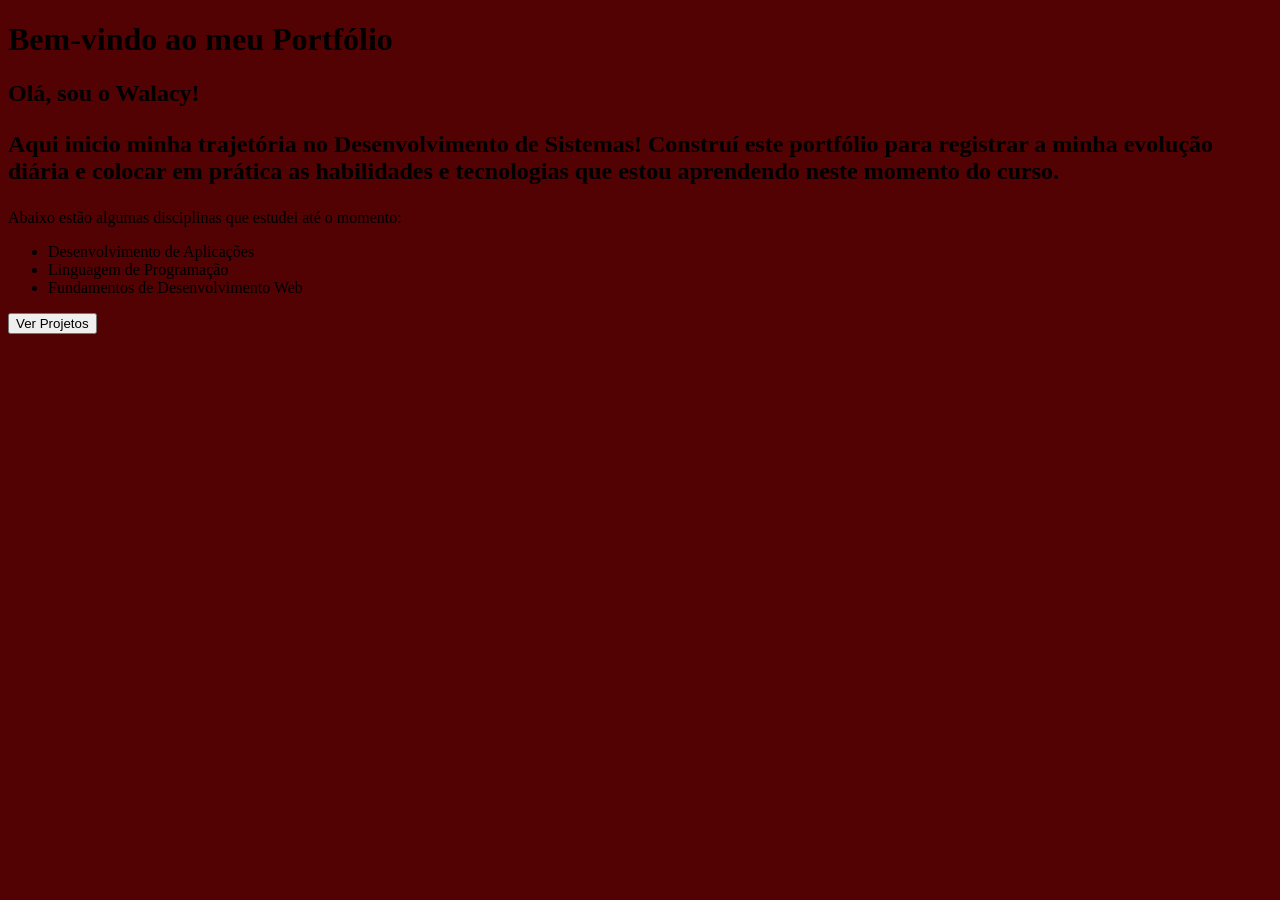
==== index.html @ 139d35ef "Criando a estrutura inicial HTML Linkando ao CSS" ====
<!DOCTYPE html>
<html lang="pt-BR">
<head>
    <meta charset="UTF-8">
    <meta name="viewport" content="width=device-width, initial-scale=1.0">
    <title>Portfólio Walacy</title>
    
    <link rel="stylesheet" href="styles/styles.css">
</head>

<body>
    <h1>
        Bem-vindo ao meu Portfólio
    </h1>

<h2> 
     Olá, sou o Walacy!
        <p>
            Aqui inicio minha trajetória no Desenvolvimento de Sistemas! Construí este portfólio para registrar
            a minha evolução diária e colocar em prática as habilidades e tecnologias que estou aprendendo neste 
            momento do curso.
        </p>
</h2>

    <p>
        Abaixo estão algumas disciplinas que estudei até o momento:
    </p>
        <ul> 
            <li> Desenvolvimento de Aplicações</li>
            <li> Linguagem de Programação</li>
            <li> Fundamentos de Desenvolvimento Web</li>
        </ul>

    <a href="Projetos.html">
        <button>Ver Projetos</button>
    </a>

</body>
</html>
---- styles/styles.css ----
body {
    background-color: #520202;
}
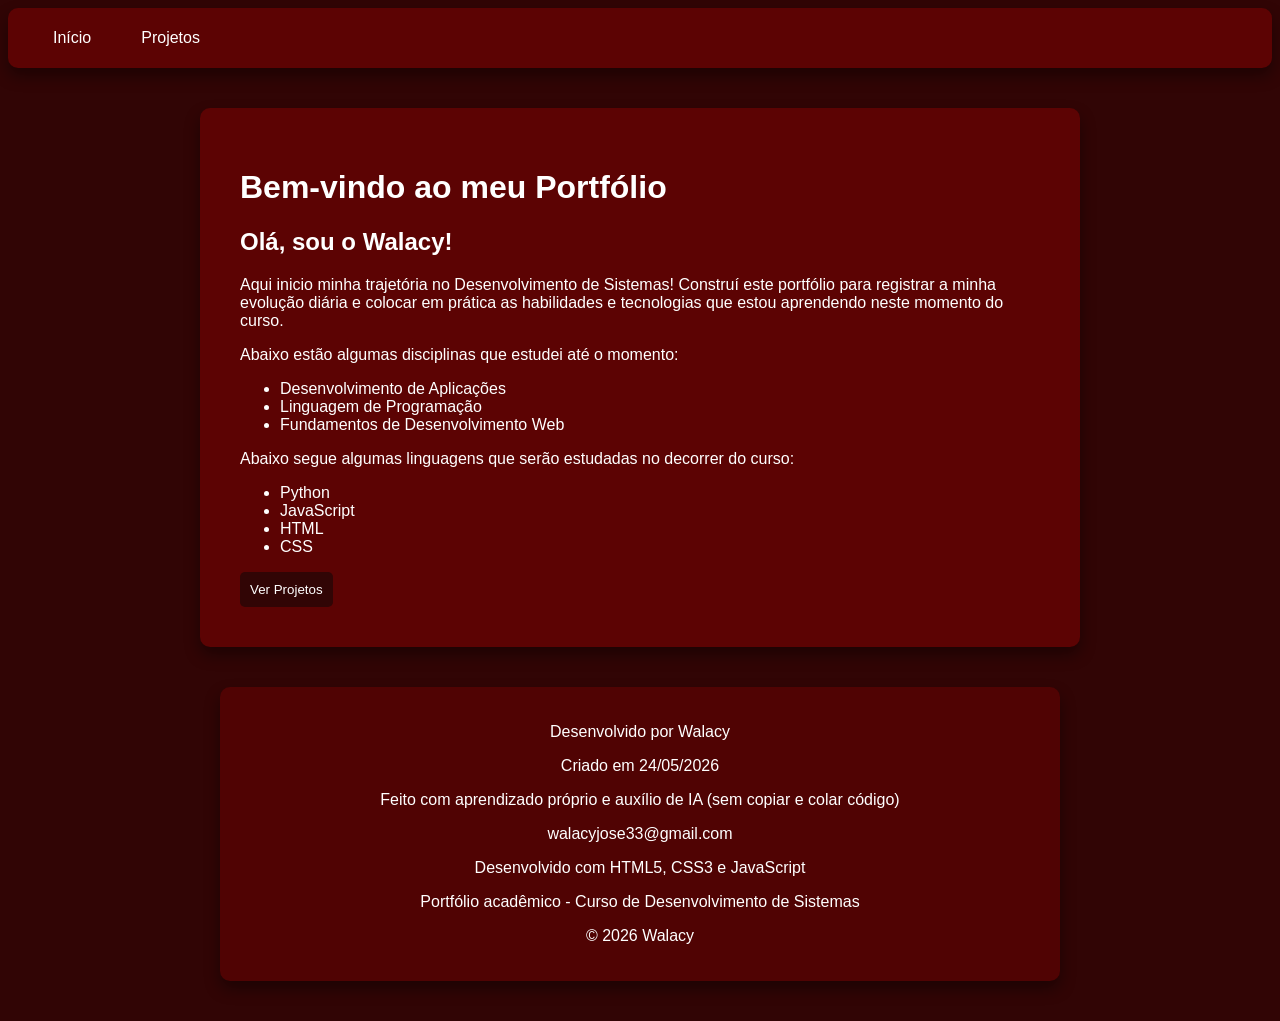
==== commit 93b81d56: "Finalição do HTML e inicio do CSS" ====
--- a/index.html
+++ b/index.html
@@ -1,39 +1,53 @@
 <!DOCTYPE html>
-<html lang="pt-BR">
+<html lang="pt-br">
 <head>
     <meta charset="UTF-8">
-    <meta name="viewport" content="width=device-width, initial-scale=1.0">
-    <title>Portfólio Walacy</title>
-    
+    <title>Meu Portfólio</title>
     <link rel="stylesheet" href="styles/styles.css">
 </head>
+<body>
 
-<body>
-    <h1>
-        Bem-vindo ao meu Portfólio
-    </h1>
+    <nav>
+        <ul>
+            <li><a href="#">Início</a></li>
+            <li><a href="#">Projetos</a></li>
+        </ul>
+    </nav>
 
-<h2> 
-     Olá, sou o Walacy!
-        <p>
-            Aqui inicio minha trajetória no Desenvolvimento de Sistemas! Construí este portfólio para registrar
-            a minha evolução diária e colocar em prática as habilidades e tecnologias que estou aprendendo neste 
-            momento do curso.
-        </p>
-</h2>
+    <main>
+        <h1>Bem-vindo ao meu Portfólio</h1>
+        
+        <h2>Olá, sou o Walacy!</h2>
+        
+        <p>Aqui inicio minha trajetória no Desenvolvimento de Sistemas! Construí este portfólio para registrar a minha evolução diária e colocar em prática as habilidades e tecnologias que estou aprendendo neste momento do curso.</p>
+        
+        <p>Abaixo estão algumas disciplinas que estudei até o momento:</p>
+        <ul>
+            <li>Desenvolvimento de Aplicações</li>
+            <li>Linguagem de Programação</li>
+            <li>Fundamentos de Desenvolvimento Web</li>
+        </ul>
+        
+        <p>Abaixo segue algumas linguagens que serão estudadas no decorrer do curso:</p>
+        <ul>
+            <li>Python</li>
+            <li>JavaScript</li>
+            <li>HTML</li>
+            <li>CSS</li>
+        </ul>
+        
+        <button>Ver Projetos</button>
+    </main>
 
-    <p>
-        Abaixo estão algumas disciplinas que estudei até o momento:
-    </p>
-        <ul> 
-            <li> Desenvolvimento de Aplicações</li>
-            <li> Linguagem de Programação</li>
-            <li> Fundamentos de Desenvolvimento Web</li>
-        </ul>
-
-    <a href="Projetos.html">
-        <button>Ver Projetos</button>
-    </a>
+    <footer>
+        <p>Desenvolvido por Walacy</p>
+        <p>Criado em 24/05/2026</p>
+        <p>Feito com aprendizado próprio e auxílio de IA (sem copiar e colar código)</p>
+        <p>walacyjose33@gmail.com</p>
+        <p>Desenvolvido com HTML5, CSS3 e JavaScript</p>
+        <p>Portfólio acadêmico - Curso de Desenvolvimento de Sistemas</p>
+        <p>© 2026 Walacy</p>
+    </footer>
 
 </body>
 </html>
--- a/styles/styles.css
+++ b/styles/styles.css
@@ -1,3 +1,77 @@
+/* =========================================
+   ESTILO GERAL DO SITE
+========================================= */
 body {
-    background-color: #520202;
-}+    background-color: #310505;
+    color: white;
+    font-family: Arial, Helvetica, sans-serif;
+    font-size: 16px;
+}
+
+/* =========================================
+   MENU DE NAVEGAÇÃO
+========================================= */
+nav {
+    background-color: #5c0303;
+    padding: 5px; /* Distancia entre a palavra e o fundo */
+    border-radius: 10px;
+    box-shadow: 0px 8px 15px rgba(0, 0, 0, 0.4); /* Efeito 3D de sombra */
+}
+
+nav ul {
+    list-style: none; /* Remove a bolinha presente na lista */
+    display: flex; /* Deixa a lista deitada */
+    gap: 50px; /* Deixa um espaço entre cada palavra da lista */
+}
+
+a {
+    color: white;
+    text-decoration: none; /* Remove o sublinhado da palavra */
+} 
+
+a:hover {
+    color: blueviolet; /* Cor que o texto fica quando passa o mouse */
+}
+
+/* =========================================
+   CARTÃO PRINCIPAL
+========================================= */
+main {
+    background-color: #5c0303; /* Cor de fundo da caixa principal */
+    max-width: 800px; /* Limita a largura para não esticar na tela toda */
+    margin: 40px auto; /* O "auto" é o truque mágico que centraliza a caixa */
+    border-radius: 10px; 
+    padding: 40px; /* Espaço interno para o texto não colar na borda */
+    color: white;
+    box-shadow: 0px 8px 15px rgba(0, 0, 0, 0.4); /* Efeito 3D de sombra */
+}
+
+/* =========================================
+   BOTÃO DE PROJETOS
+========================================= */
+button {
+    background-color: #310505;
+    color: white;
+    cursor: pointer; /* Transforma o mouse em mãozinha */
+    transition: 0.3s; /* Deixa o movimento suave */
+    border-radius: 5px;
+    padding: 10px;
+    border: none; /* Remove a borda cinza padrão do navegador */
+}
+
+button:hover {
+    transform: translateY(-2px); /* Efeito de subir o botão */
+}
+
+/* =========================================
+   RODAPÉ
+========================================= */
+footer {
+    background-color: rgb(80, 3, 3);
+    text-align: center; /* Centralizar o texto */
+    max-width: 800px;
+    margin: 40px auto;
+    border-radius: 10px;
+    padding: 20px;
+    box-shadow: 0px 8px 15px rgba(0, 0, 0, 0.4); /* Efeito 3D de sombra */
+}
